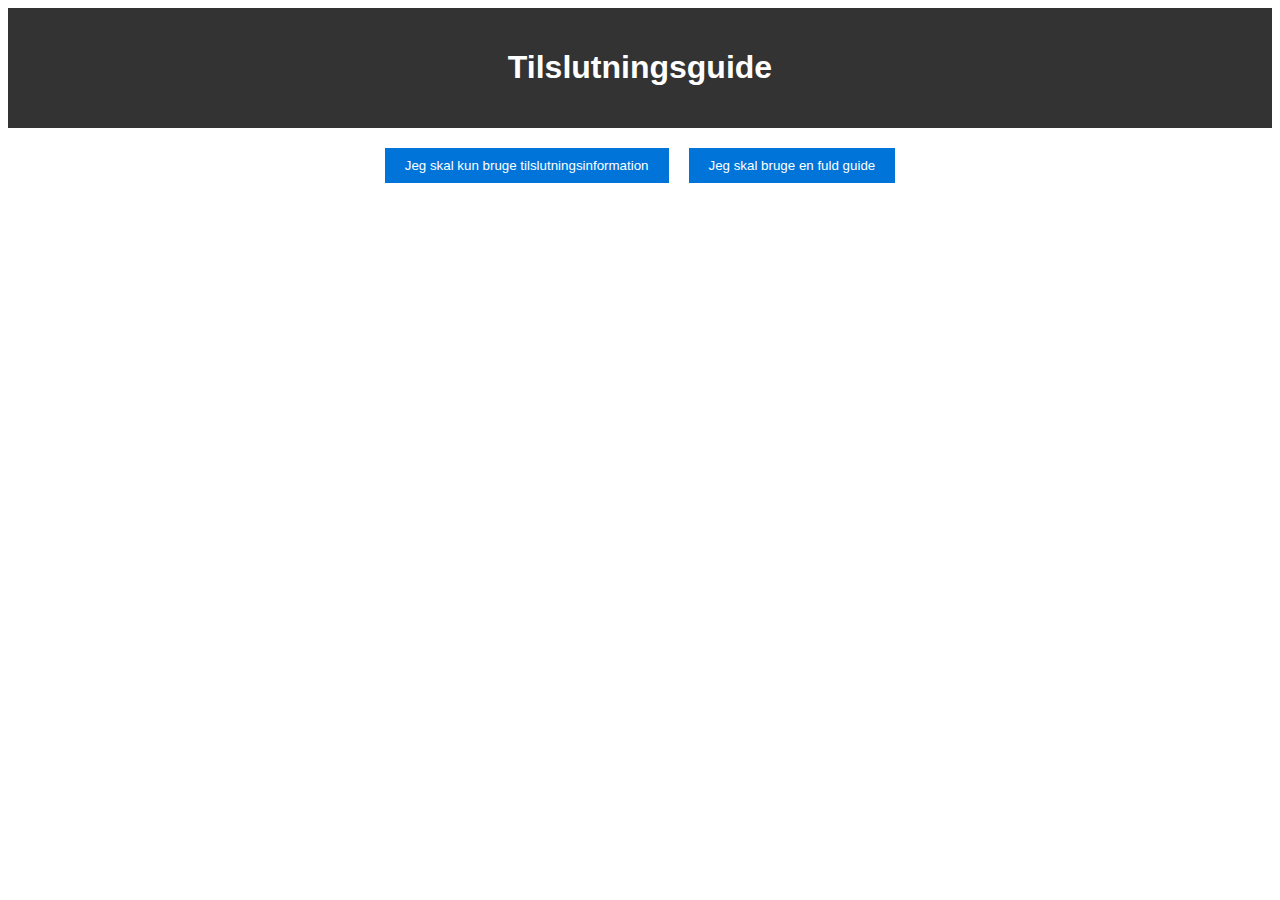
==== fuldguide.html @ 9329810a "Create fuldguide.html" ====
<!DOCTYPE html>
<html lang="en">
<head>
    <meta charset="UTF-8">
    <meta name="viewport" content="width=device-width, initial-scale=1.0">
    <title>My Webpage</title>
    <style>
        body {
            font-family: Arial, sans-serif;
            text-align: center;
        }
        .header {
            background-color: #333;
            color: #fff;
            padding: 20px;
        }
        .content {
            margin: 20px;
        }
        .button-container {
            display: flex;
            justify-content: center;
            margin: 20px;
        }
        .button {
            padding: 10px 20px;
            margin: 0 10px;
            background-color: #0074d9;
            color: #fff;
            border: none;
            cursor: pointer;
        }
        .button:hover {
            background-color: #0056b3;
        }
        .guide {
            display: none;
        }
        .show-guide .guide {
            display: block;
        }
    </style>
</head>
<body>
    <div class="header">
        <h1>Tilslutningsguide</h1>
    </div>
    <div class="content">
        <div class="button-container">
            <button class="button" id="connectionInfoBtn">Jeg skal kun bruge tilslutningsinformation</button>
            <button class="button" id="fullGuideBtn">Jeg skal bruge en fuld guide</button>
        </div>
        <div class="guide">
            <h2>Fuld Guide</h2>
            <p>This is the full guide with detailed instructions on how to proceed.</p>
        </div>
        <div class="guide">
            <h2>Tilslutningsinformation</h2>
            <p>Here is the connection information you need:</p>
            <ul>
                <li>Connection Option 1: Details go here</li>
                <li>Connection Option 2: Details go here</li>
                <li>
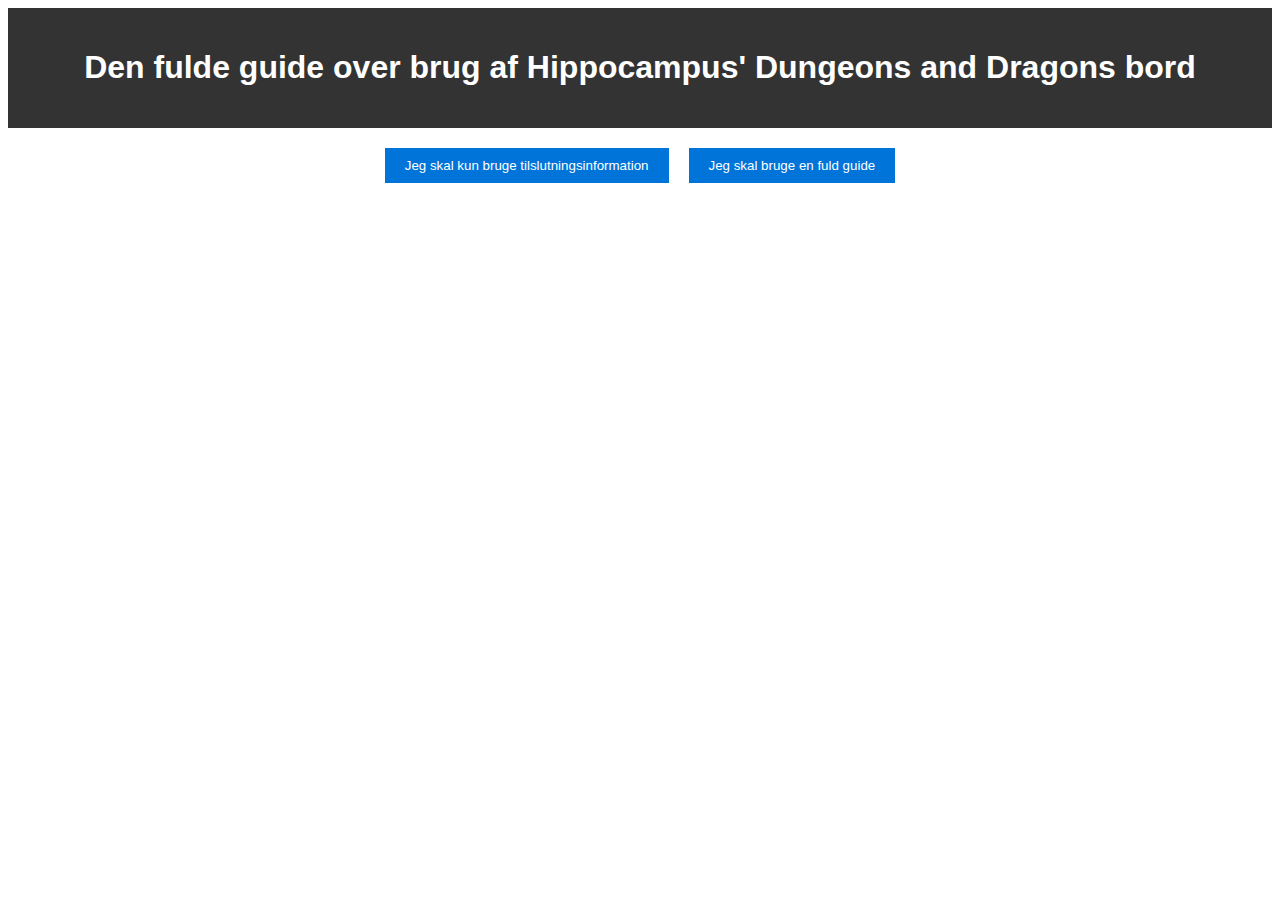
==== commit aa31d567: "Update fuldguide.html" ====
--- a/fuldguide.html
+++ b/fuldguide.html
@@ -43,7 +43,7 @@
 </head>
 <body>
     <div class="header">
-        <h1>Tilslutningsguide</h1>
+        <h1>Den fulde guide over brug af Hippocampus' Dungeons and Dragons bord</h1>
     </div>
     <div class="content">
         <div class="button-container">
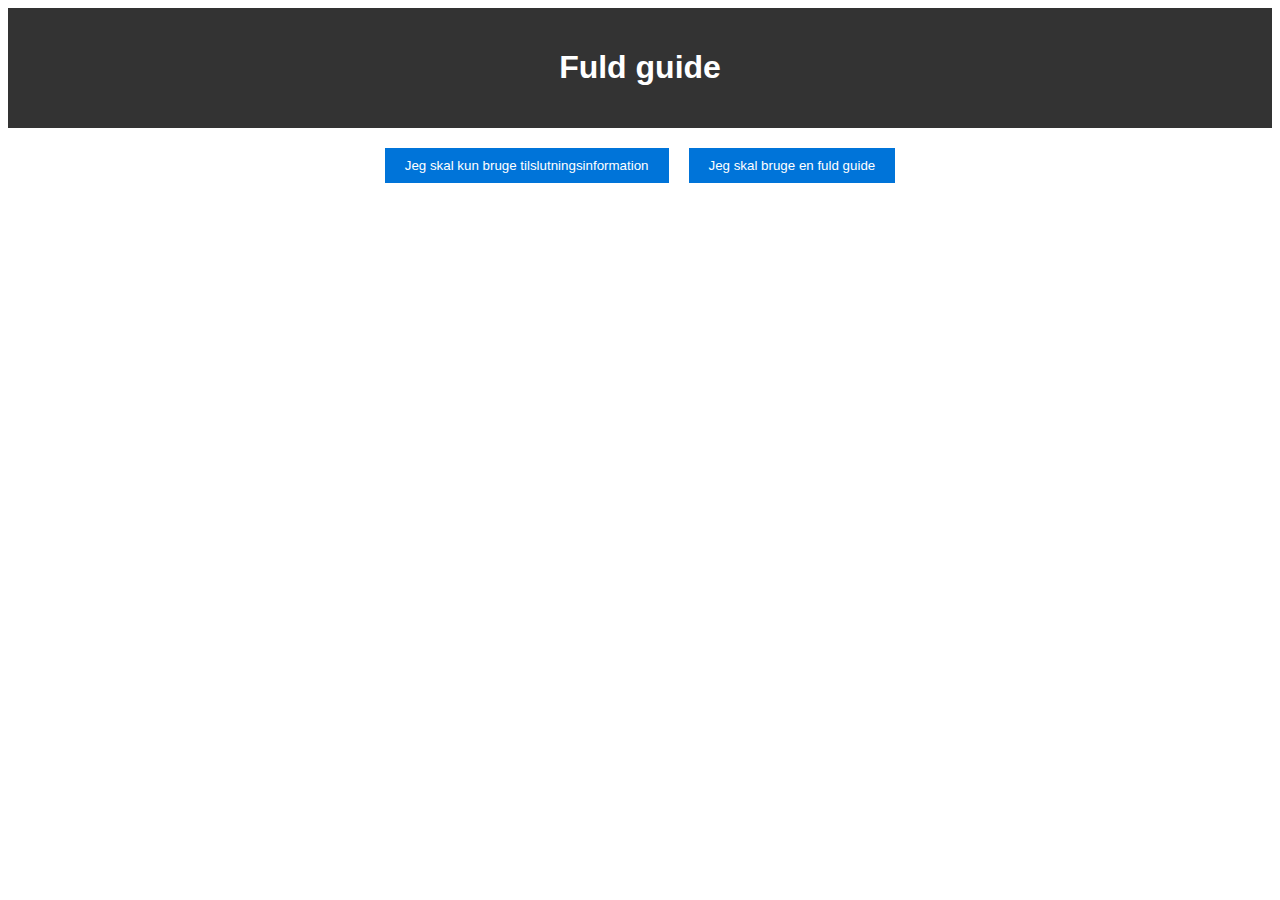
==== commit 789b7338: "testing" ====
--- a/fuldguide.html
+++ b/fuldguide.html
@@ -3,7 +3,7 @@
 <head>
     <meta charset="UTF-8">
     <meta name="viewport" content="width=device-width, initial-scale=1.0">
-    <title>My Webpage</title>
+    <title>Hippobordet - Fuld guide</title>
     <style>
         body {
             font-family: Arial, sans-serif;
@@ -43,12 +43,14 @@
 </head>
 <body>
     <div class="header">
-        <h1>Den fulde guide over brug af Hippocampus' Dungeons and Dragons bord</h1>
+        <h1>Fuld guide</h1>
     </div>
     <div class="content">
         <div class="button-container">
-            <button class="button" id="connectionInfoBtn">Jeg skal kun bruge tilslutningsinformation</button>
-            <button class="button" id="fullGuideBtn">Jeg skal bruge en fuld guide</button>
+            <!-- Add an anchor element around the button text -->
+            <a href="tilslutning.html"><button class="button" id="connectionInfoBtn">Jeg skal kun bruge tilslutningsinformation</button></a>
+            <!-- Link to fullguide.html -->
+            <a href="fuldguide.html"><button class="button" id="fuldGuideBtn">Jeg skal bruge en fuld guide</button></a>
         </div>
         <div class="guide">
             <h2>Fuld Guide</h2>
@@ -60,4 +62,7 @@
             <ul>
                 <li>Connection Option 1: Details go here</li>
                 <li>Connection Option 2: Details go here</li>
-                <li>
+            </ul>
+        </div>
+    </div>
+</body>